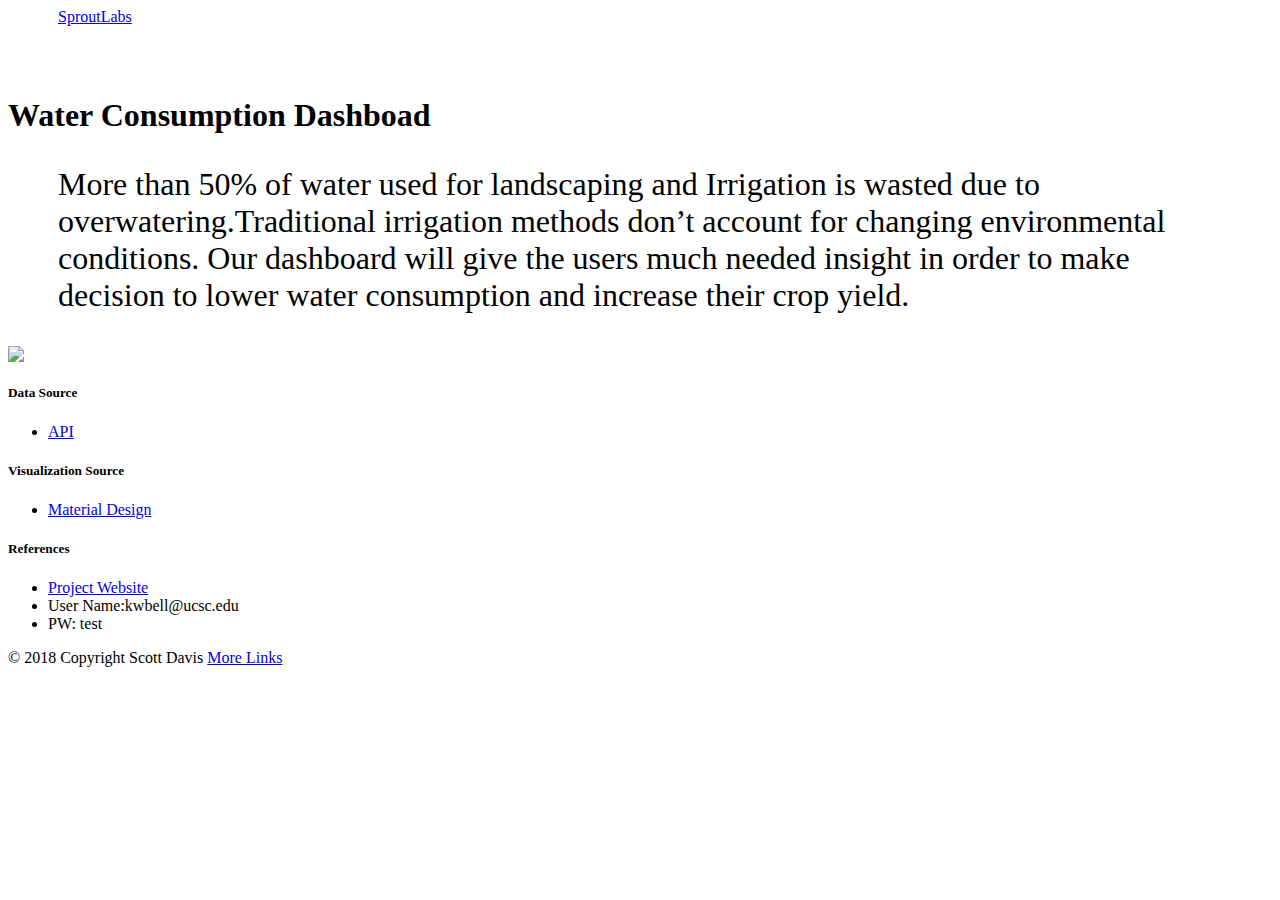
==== index.html @ 134b87d6 "First commit" ====
<html>
    <head>
     <!-- Compiled and minified CSS -->
  <link rel="stylesheet" href="https://cdnjs.cloudflare.com/ajax/libs/materialize/0.100.2/css/materialize.min.css">
        
 <link rel="stylesheet" href="main.css">

  <!-- Compiled and minified JavaScript -->
  <script src="https://cdnjs.cloudflare.com/ajax/libs/materialize/0.100.2/js/materialize.min.js"></script>
 <meta name="viewport" content="width=device-width, initial-scale=1.0"/>
    
    </head>
    
    
    <body>
        
        <!--Import jQuery before materialize.js-->
      <script type="text/javascript" src="https://code.jquery.com/jquery-3.2.1.min.js"></script>
      <script type="text/javascript" src="js/materialize.min.js"></script>
        
    <!--Navegation-->    
    <nav>
    <div class="nav-wrapper">
      <a href="#" class="brand-logo teal-text">SproutLabs</a>
      
    </div>
  </nav>
        
        <div class="title center-align">
            
            <h1>
        Water Consumption Dashboad 
            </h1>
        
        </div>
        
        <div class="objective center-align flow-text">
            <p>More than 50% of water used for landscaping and Irrigation is wasted due to overwatering.Traditional irrigation methods don’t account for changing environmental conditions. Our dashboard will give the users much needed insight in order to make decision to lower water consumption and increase their crop yield.
            </p>
        </div>
       <div class="card-image center-align ">
              <img class= "col l4 s12" src="https://cdn.colorlib.com/wp/wp-content/uploads/sites/2/free-bootstrap-admin-dashboard-templates.jpg">
              
            </div>
        
        
        <footer class="page-footer teal-text">
          <div class="container">
            <div class="row">
              <div class="col l4 s12">
                <h5 class="teal-text">Data Source</h5>
                  <ul class="teal-text">
                  <li><a class="teal-text text-lighten-3" href="https://docs.google.com/document/d/13axZ8SaWCpojbYzSKiU35HJKaFRWCQjXtLjYrv8AkRs/edit">API</a></li>
                </ul>
              </div>
                
            <div class="col l4 s12">
                <h5 class="teal-text">Visualization Source</h5>
                <ul class="teal-text">
                  <li><a class="teal-text text-lighten-3" href="https://material.io/guidelines/">Material Design</a></li>
                </ul>
              </div>
              <div class="col l4  s12">
                <h5 class="teal-text">References</h5>
                <ul class="teal-text">
                  <li><a class="teal-text text-lighten-3" href="http://192.241.215.123:3030/">Project Website</a></li>
                  <li>User Name:kwbell@ucsc.edu</a></li>
                  <li>PW: test</a></li>
                </ul>
              </div>
            </div>
          </div>
          <div class="footer-copyright">
            <div class="container teal-text">
            © 2018 Copyright Scott Davis
            <a class="teal-text right" href="#!">More Links</a>
            </div>
          </div>
        </footer>
        
        
        
    </body>



</html>
---- main.css ----
nav{
    background-color: white;
    color: black;
}

.page-footer{
    background-color: white;
}

.nav-wrapper{
    padding-left: 50px;
    padding-right: 50px;
}

.title{
    padding-top: 50px;
}

.objective{
    padding-left: 50px;
    padding-right: 50px;
    font-size: 2em;
}
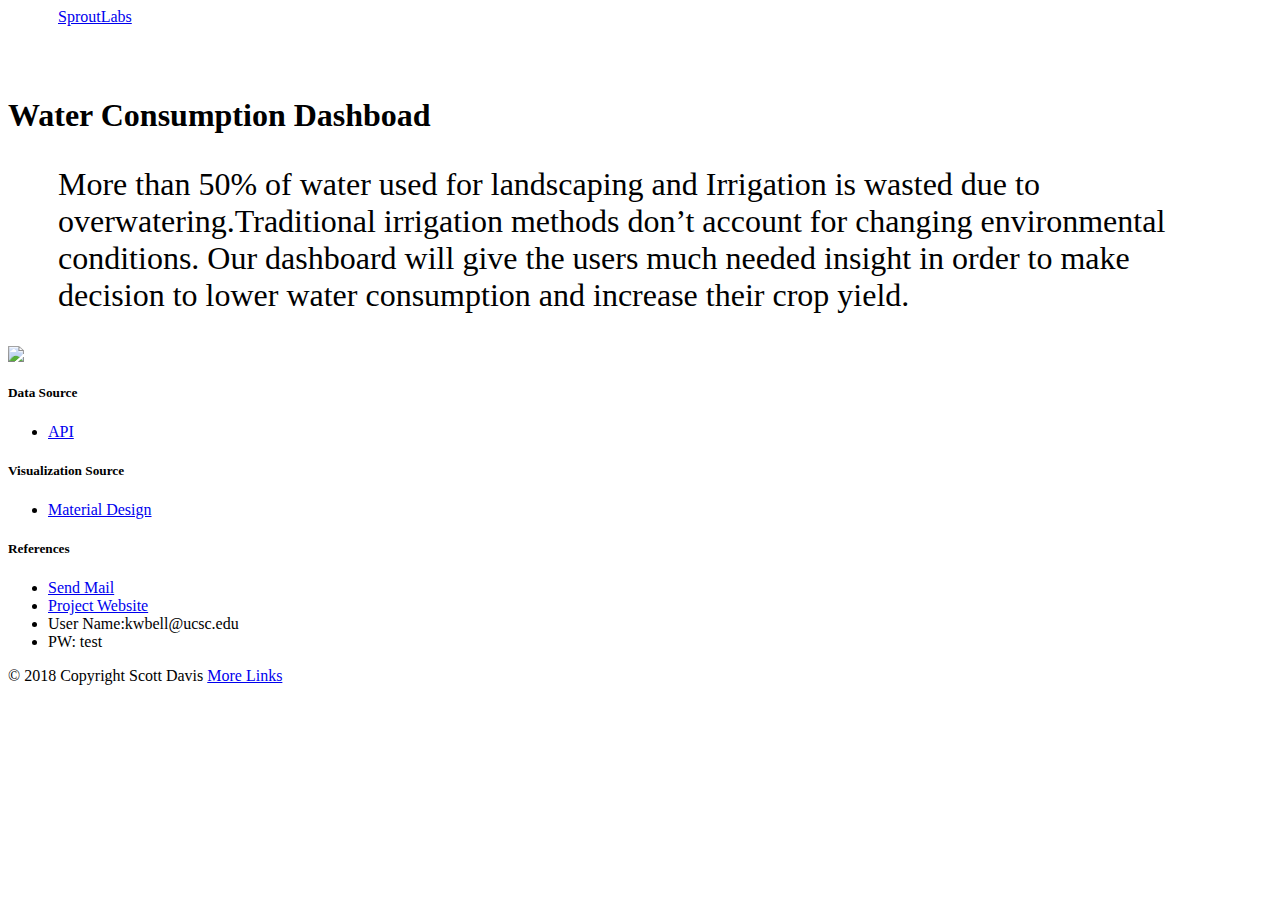
==== commit 1716e3ec: "Update index.html" ====
--- a/index.html
+++ b/index.html
@@ -63,6 +63,7 @@
               <div class="col l4  s12">
                 <h5 class="teal-text">References</h5>
                 <ul class="teal-text">
+                   <li><a href="mailto:okdogulu@ucsc.edu?Subject=CMPS_263_Project" target="_top">Send Mail</a></li> 
                   <li><a class="teal-text text-lighten-3" href="http://192.241.215.123:3030/">Project Website</a></li>
                   <li>User Name:kwbell@ucsc.edu</a></li>
                   <li>PW: test</a></li>
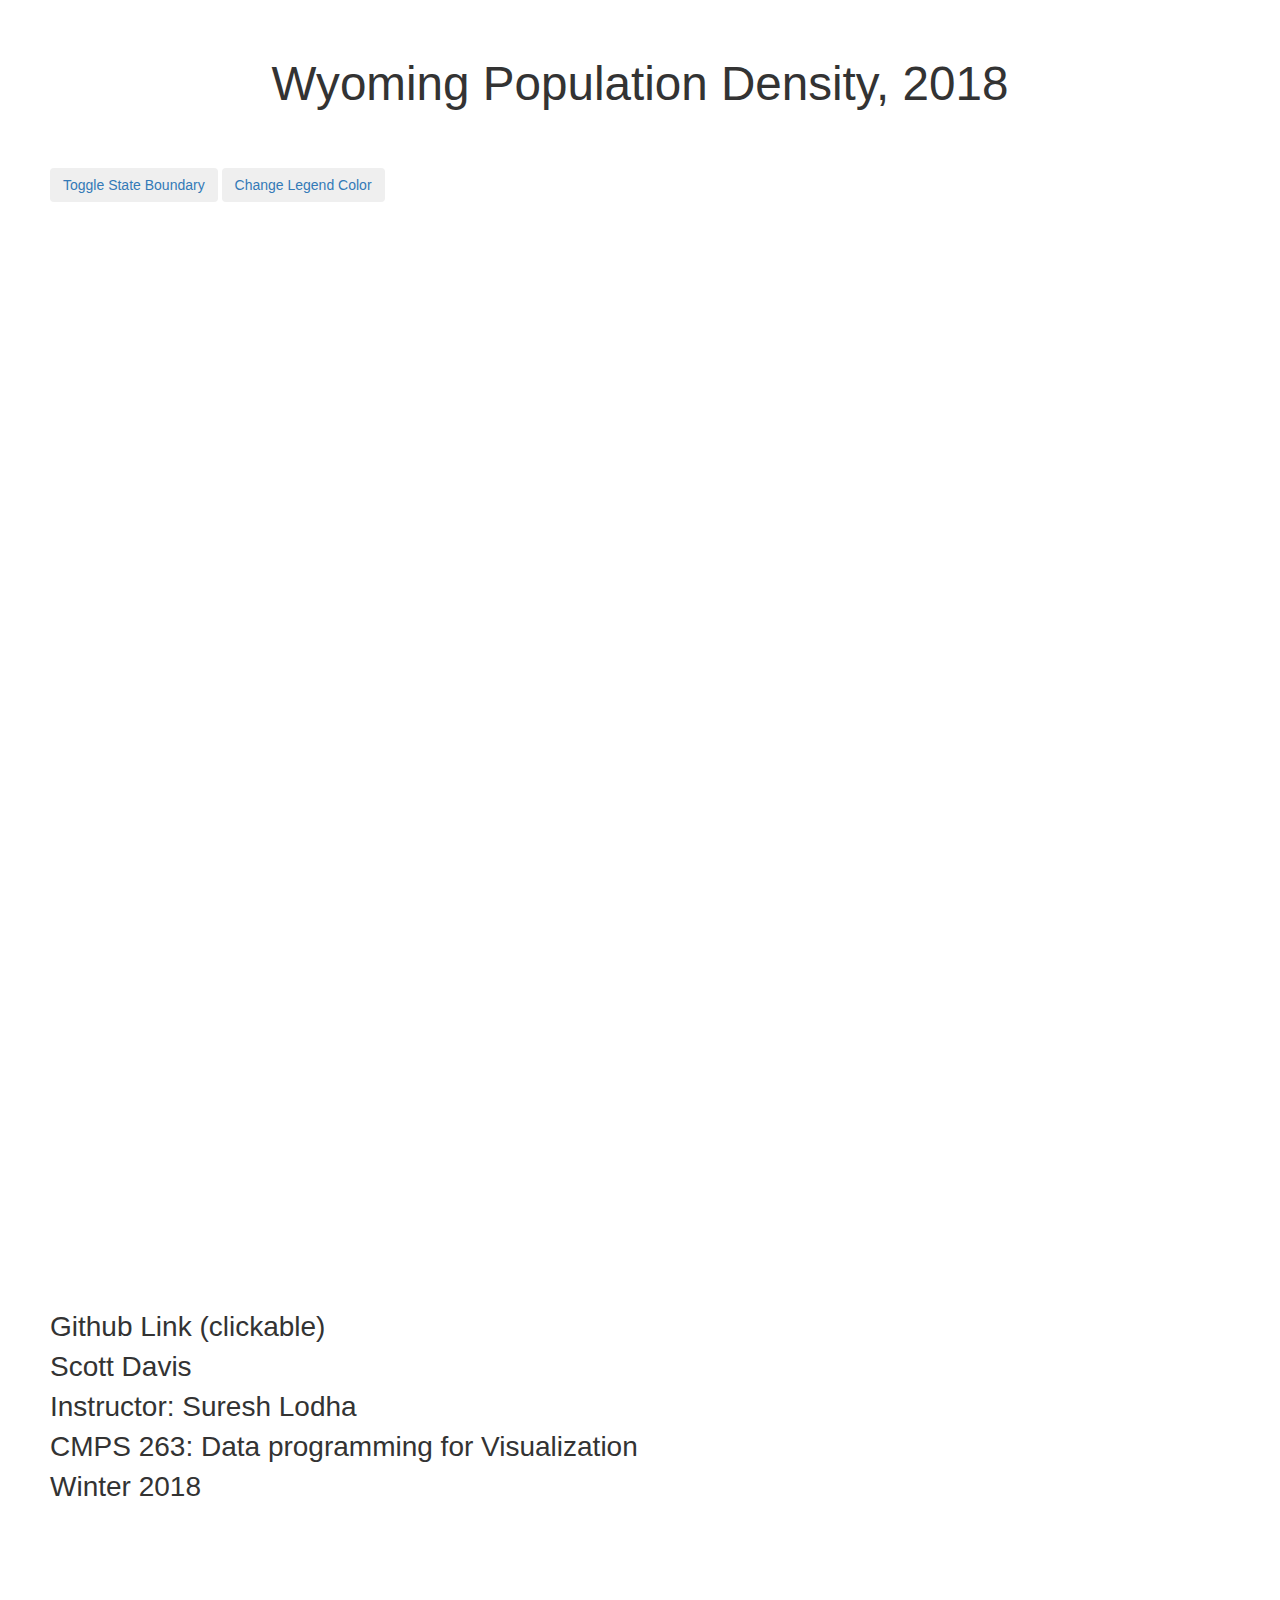
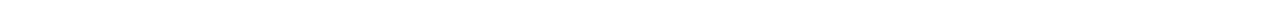
==== commit c433b7bd: "Rename border-teal.html to index.html" ====
--- a/index.html
+++ b/index.html
@@ -1,91 +1,117 @@
+<!DOCTYPE html>
 <html>
     <head>
-     <!-- Compiled and minified CSS -->
-  <link rel="stylesheet" href="https://cdnjs.cloudflare.com/ajax/libs/materialize/0.100.2/css/materialize.min.css">
+
+<script src="https://d3js.org/d3.v4.min.js"></script>
+<script src="https://d3js.org/d3-scale-chromatic.v1.min.js"></script>
+<script src="https://d3js.org/topojson.v2.min.js"></script>
+<link rel="stylesheet" type="text/css" href="main.css">
+
         
- <link rel="stylesheet" href="main.css">
+<!-- Latest compiled and minified CSS -->
+<link rel="stylesheet" href="https://maxcdn.bootstrapcdn.com/bootstrap/3.3.7/css/bootstrap.min.css">
 
-  <!-- Compiled and minified JavaScript -->
-  <script src="https://cdnjs.cloudflare.com/ajax/libs/materialize/0.100.2/js/materialize.min.js"></script>
- <meta name="viewport" content="width=device-width, initial-scale=1.0"/>
-    
+<!-- jQuery library -->
+<script src="https://ajax.googleapis.com/ajax/libs/jquery/3.3.1/jquery.min.js"></script>
+
+<!-- Latest compiled JavaScript -->
+<script src="https://maxcdn.bootstrapcdn.com/bootstrap/3.3.7/js/bootstrap.min.js"></script>
+
+
     </head>
     
+<body>
+<div class="title">Wyoming Population Density, 2018</div>
+<div class="buttonBar"><button type="button"  class="btn btn-secondary"><a href="no-border-teal.html">Toggle State Boundary</a></button>
+<button type="button"  class="btn btn-secondary"><a href="border-blue.html">Change Legend Color</a></button>      
+</div>        
+
+<svg  width="960" height="1100"></svg>
     
-    <body>
-        
-        <!--Import jQuery before materialize.js-->
-      <script type="text/javascript" src="https://code.jquery.com/jquery-3.2.1.min.js"></script>
-      <script type="text/javascript" src="js/materialize.min.js"></script>
-        
-    <!--Navegation-->    
-    <nav>
-    <div class="nav-wrapper">
-      <a href="#" class="brand-logo teal-text">SproutLabs</a>
-      
-    </div>
-  </nav>
-        
-        <div class="title center-align">
-            
-            <h1>
-        Water Consumption Dashboad 
-            </h1>
-        
-        </div>
-        
-        <div class="objective center-align flow-text">
-            <p>More than 50% of water used for landscaping and Irrigation is wasted due to overwatering.Traditional irrigation methods don’t account for changing environmental conditions. Our dashboard will give the users much needed insight in order to make decision to lower water consumption and increase their crop yield.
-            </p>
-        </div>
-       <div class="card-image center-align ">
-              <img class= "col l4 s12" src="https://cdn.colorlib.com/wp/wp-content/uploads/sites/2/free-bootstrap-admin-dashboard-templates.jpg">
-              
-            </div>
-        
-        
-        <footer class="page-footer teal-text">
-          <div class="container">
-            <div class="row">
-              <div class="col l4 s12">
-                <h5 class="teal-text">Data Source</h5>
-                  <ul class="teal-text">
-                  <li><a class="teal-text text-lighten-3" href="https://docs.google.com/document/d/13axZ8SaWCpojbYzSKiU35HJKaFRWCQjXtLjYrv8AkRs/edit">API</a></li>
-                </ul>
-              </div>
-                
-            <div class="col l4 s12">
-                <h5 class="teal-text">Visualization Source</h5>
-                <ul class="teal-text">
-                  <li><a class="teal-text text-lighten-3" href="https://material.io/guidelines/">Material Design</a></li>
-                </ul>
-              </div>
-              <div class="col l4  s12">
-                <h5 class="teal-text">References</h5>
-                <ul class="teal-text">
-                   <li><a href="mailto:okdogulu@ucsc.edu?Subject=CMPS_263_Project" target="_top">Send Mail</a></li> 
-                  <li><a class="teal-text text-lighten-3" href="http://192.241.215.123:3030/">Project Website</a></li>
-                  <li>User Name:kwbell@ucsc.edu</a></li>
-                  <li>PW: test</a></li>
-                </ul>
-              </div>
-            </div>
-          </div>
-          <div class="footer-copyright">
-            <div class="container teal-text">
-            © 2018 Copyright Scott Davis
-            <a class="teal-text right" href="#!">More Links</a>
-            </div>
-          </div>
-        </footer>
-        
-        
-        
-    </body>
+<div class="credit">
+Github Link (clickable)<br/>
+Scott Davis<br/>
+Instructor: Suresh Lodha<br/>
+CMPS 263: Data programming for Visualization<br/>
+Winter 2018     
+</div> 
+
+    
+<script>
+    
 
 
 
+var svg = d3.select("svg"),
+    width = +svg.attr("width"),
+    height = +svg.attr("height");
+
+var path = d3.geoPath();
+
+var color = d3.scaleThreshold()
+    .domain([1, 10, 50, 200, 500, 1000, 2000, 4000])
+    .range(d3.schemeOrRd[9]);
+
+var x = d3.scaleSqrt()
+    .domain([0, 4500])
+    .rangeRound([440, 950]);
+
+var g = svg.append("g")
+    .attr("class", "key")
+    .attr("transform", "translate(0,40)");
+
+g.selectAll("rect")
+  .data(color.range().map(function(d) {
+      d = color.invertExtent(d);
+      if (d[0] == null) d[0] = x.domain()[0];
+      if (d[1] == null) d[1] = x.domain()[1];
+      return d;
+    }))
+  .enter().append("rect")
+    .attr("height", 8)
+    .attr("x", function(d) { return x(d[0]); })
+    .attr("width", function(d) { return x(d[1]) - x(d[0]); })
+    .attr("fill", function(d) { return color(d[0]); });
+
+g.append("text")
+    .attr("class", "caption")
+    .attr("x", x.range()[0])
+    .attr("y", -6)
+    .attr("fill", "#000")
+    .attr("text-anchor", "start")
+    .attr("font-weight", "bold")
+    .text("Population per square mile");
+
+g.call(d3.axisBottom(x)
+    .tickSize(13)
+    .tickValues(color.domain()))
+  .select(".domain")
+    .remove();
+    
+    
+d3.json("ca-merge-topo.json", function(error, topology) {
+  if (error) throw error;
+
+  svg.append("g")
+    .selectAll("path")
+    .data(topojson.feature(topology, topology.objects.tracts).features)
+    .enter().append("path")
+      .attr("fill", function(d) { return color(d.properties.density); })
+      .attr("d", path);
+
+  svg.append("path")
+      .datum(topojson.feature(topology, topology.objects.counties))
+      .attr("fill", "none")
+      .attr("stroke", "#000")
+      .attr("stroke-opacity", 0.3)
+      .attr("d", path);
+});
+
+        
+
+    
+
+</script>
+
+</body>
 </html>
-
-
-
--- a/main.css
+++ b/main.css
@@ -12,12 +12,38 @@
     padding-right: 50px;
 }
 
-.title{
-    padding-top: 50px;
-}
 
 .objective{
     padding-left: 50px;
     padding-right: 50px;
     font-size: 2em;
+}
+
+
+
+
+svg{
+    margin-left: 100px;
+}
+
+
+.buttonBar{
+    width: 100%;
+    margin-left: 50px;
+    margin-top: 50px;
+}
+
+.title{
+    text-align: center;
+    font-family: sans-serif;
+    font-size: 3.4em;
+    margin-top: 50px;
+}
+
+.credit{
+    
+    font-family: sans-serif;
+    font-size: 2em;
+    margin-left: 50px;
+    margin-bottom:100px;
 }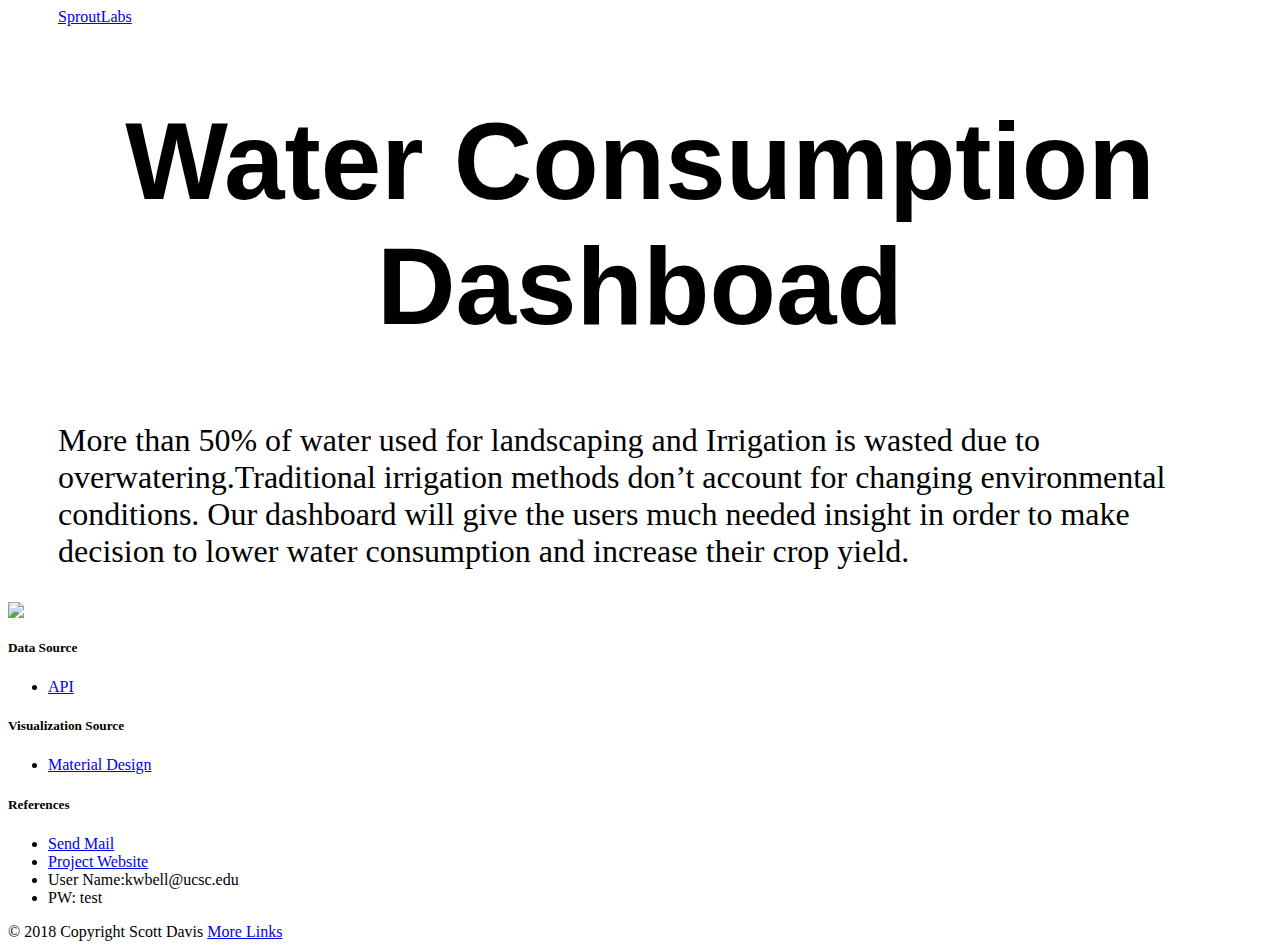
==== commit d439527b: "Rename index2.html to index.html" ====
--- a/index.html
+++ b/index.html
@@ -1,117 +1,91 @@
-<!DOCTYPE html>
 <html>
     <head>
+     <!-- Compiled and minified CSS -->
+  <link rel="stylesheet" href="https://cdnjs.cloudflare.com/ajax/libs/materialize/0.100.2/css/materialize.min.css">
+        
+ <link rel="stylesheet" href="main.css">
 
-<script src="https://d3js.org/d3.v4.min.js"></script>
-<script src="https://d3js.org/d3-scale-chromatic.v1.min.js"></script>
-<script src="https://d3js.org/topojson.v2.min.js"></script>
-<link rel="stylesheet" type="text/css" href="main.css">
-
-        
-<!-- Latest compiled and minified CSS -->
-<link rel="stylesheet" href="https://maxcdn.bootstrapcdn.com/bootstrap/3.3.7/css/bootstrap.min.css">
-
-<!-- jQuery library -->
-<script src="https://ajax.googleapis.com/ajax/libs/jquery/3.3.1/jquery.min.js"></script>
-
-<!-- Latest compiled JavaScript -->
-<script src="https://maxcdn.bootstrapcdn.com/bootstrap/3.3.7/js/bootstrap.min.js"></script>
-
-
+  <!-- Compiled and minified JavaScript -->
+  <script src="https://cdnjs.cloudflare.com/ajax/libs/materialize/0.100.2/js/materialize.min.js"></script>
+ <meta name="viewport" content="width=device-width, initial-scale=1.0"/>
+    
     </head>
     
-<body>
-<div class="title">Wyoming Population Density, 2018</div>
-<div class="buttonBar"><button type="button"  class="btn btn-secondary"><a href="no-border-teal.html">Toggle State Boundary</a></button>
-<button type="button"  class="btn btn-secondary"><a href="border-blue.html">Change Legend Color</a></button>      
-</div>        
-
-<svg  width="960" height="1100"></svg>
     
-<div class="credit">
-Github Link (clickable)<br/>
-Scott Davis<br/>
-Instructor: Suresh Lodha<br/>
-CMPS 263: Data programming for Visualization<br/>
-Winter 2018     
-</div> 
-
-    
-<script>
-    
+    <body>
+        
+        <!--Import jQuery before materialize.js-->
+      <script type="text/javascript" src="https://code.jquery.com/jquery-3.2.1.min.js"></script>
+      <script type="text/javascript" src="js/materialize.min.js"></script>
+        
+    <!--Navegation-->    
+    <nav>
+    <div class="nav-wrapper">
+      <a href="#" class="brand-logo teal-text">SproutLabs</a>
+      
+    </div>
+  </nav>
+        
+        <div class="title center-align">
+            
+            <h1>
+        Water Consumption Dashboad 
+            </h1>
+        
+        </div>
+        
+        <div class="objective center-align flow-text">
+            <p>More than 50% of water used for landscaping and Irrigation is wasted due to overwatering.Traditional irrigation methods don’t account for changing environmental conditions. Our dashboard will give the users much needed insight in order to make decision to lower water consumption and increase their crop yield.
+            </p>
+        </div>
+       <div class="card-image center-align ">
+              <img class= "col l4 s12" src="https://cdn.colorlib.com/wp/wp-content/uploads/sites/2/free-bootstrap-admin-dashboard-templates.jpg">
+              
+            </div>
+        
+        
+        <footer class="page-footer teal-text">
+          <div class="container">
+            <div class="row">
+              <div class="col l4 s12">
+                <h5 class="teal-text">Data Source</h5>
+                  <ul class="teal-text">
+                  <li><a class="teal-text text-lighten-3" href="https://docs.google.com/document/d/13axZ8SaWCpojbYzSKiU35HJKaFRWCQjXtLjYrv8AkRs/edit">API</a></li>
+                </ul>
+              </div>
+                
+            <div class="col l4 s12">
+                <h5 class="teal-text">Visualization Source</h5>
+                <ul class="teal-text">
+                  <li><a class="teal-text text-lighten-3" href="https://material.io/guidelines/">Material Design</a></li>
+                </ul>
+              </div>
+              <div class="col l4  s12">
+                <h5 class="teal-text">References</h5>
+                <ul class="teal-text">
+                   <li><a href="mailto:okdogulu@ucsc.edu?Subject=CMPS_263_Project" target="_top">Send Mail</a></li> 
+                  <li><a class="teal-text text-lighten-3" href="http://192.241.215.123:3030/">Project Website</a></li>
+                  <li>User Name:kwbell@ucsc.edu</a></li>
+                  <li>PW: test</a></li>
+                </ul>
+              </div>
+            </div>
+          </div>
+          <div class="footer-copyright">
+            <div class="container teal-text">
+            © 2018 Copyright Scott Davis
+            <a class="teal-text right" href="#!">More Links</a>
+            </div>
+          </div>
+        </footer>
+        
+        
+        
+    </body>
 
 
 
-var svg = d3.select("svg"),
-    width = +svg.attr("width"),
-    height = +svg.attr("height");
+</html>
 
-var path = d3.geoPath();
 
-var color = d3.scaleThreshold()
-    .domain([1, 10, 50, 200, 500, 1000, 2000, 4000])
-    .range(d3.schemeOrRd[9]);
 
-var x = d3.scaleSqrt()
-    .domain([0, 4500])
-    .rangeRound([440, 950]);
-
-var g = svg.append("g")
-    .attr("class", "key")
-    .attr("transform", "translate(0,40)");
-
-g.selectAll("rect")
-  .data(color.range().map(function(d) {
-      d = color.invertExtent(d);
-      if (d[0] == null) d[0] = x.domain()[0];
-      if (d[1] == null) d[1] = x.domain()[1];
-      return d;
-    }))
-  .enter().append("rect")
-    .attr("height", 8)
-    .attr("x", function(d) { return x(d[0]); })
-    .attr("width", function(d) { return x(d[1]) - x(d[0]); })
-    .attr("fill", function(d) { return color(d[0]); });
-
-g.append("text")
-    .attr("class", "caption")
-    .attr("x", x.range()[0])
-    .attr("y", -6)
-    .attr("fill", "#000")
-    .attr("text-anchor", "start")
-    .attr("font-weight", "bold")
-    .text("Population per square mile");
-
-g.call(d3.axisBottom(x)
-    .tickSize(13)
-    .tickValues(color.domain()))
-  .select(".domain")
-    .remove();
-    
-    
-d3.json("ca-merge-topo.json", function(error, topology) {
-  if (error) throw error;
-
-  svg.append("g")
-    .selectAll("path")
-    .data(topojson.feature(topology, topology.objects.tracts).features)
-    .enter().append("path")
-      .attr("fill", function(d) { return color(d.properties.density); })
-      .attr("d", path);
-
-  svg.append("path")
-      .datum(topojson.feature(topology, topology.objects.counties))
-      .attr("fill", "none")
-      .attr("stroke", "#000")
-      .attr("stroke-opacity", 0.3)
-      .attr("d", path);
-});
-
-        
-
-    
-
-</script>
-
-</body>
-</html>
